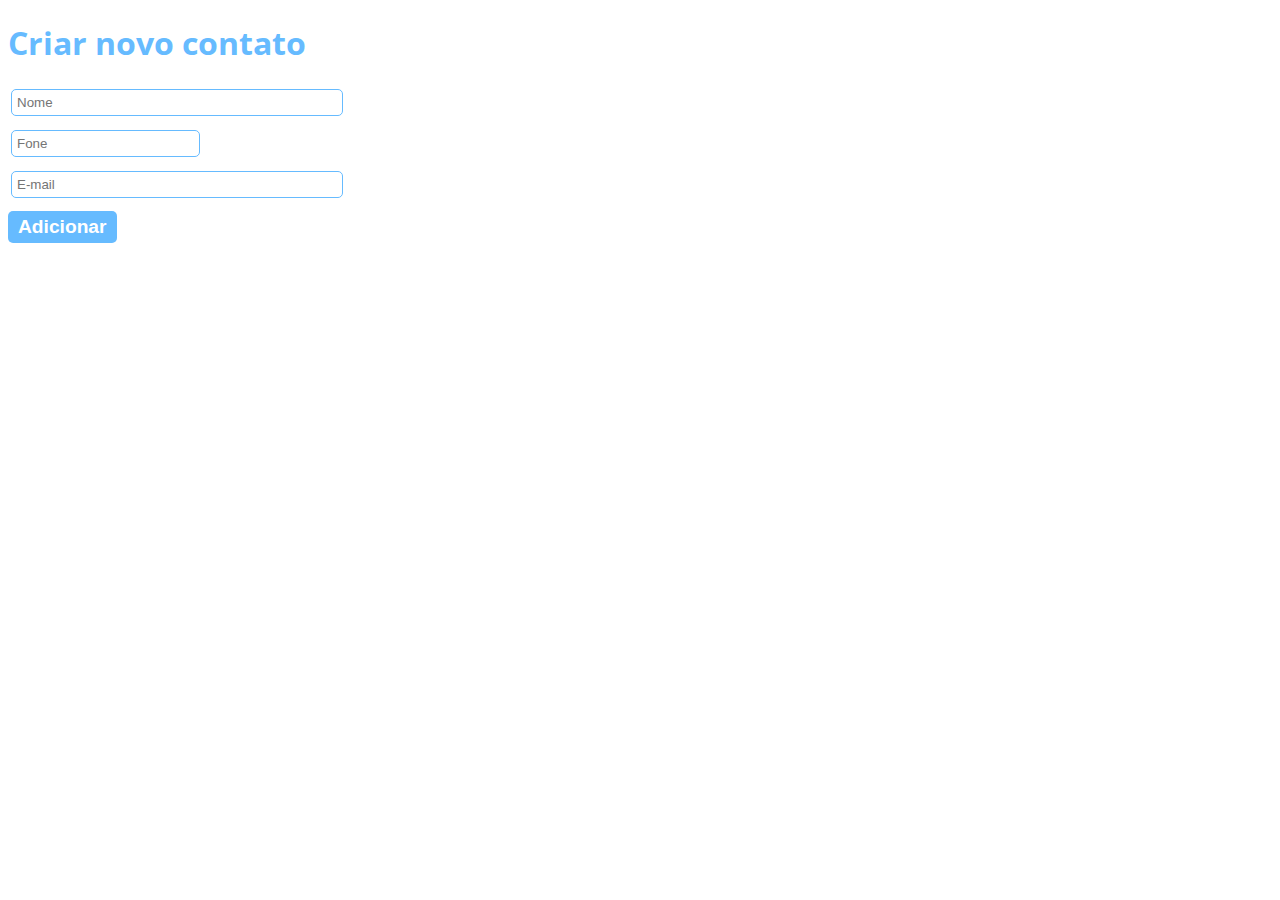
==== src/main/webapp/novo.html @ da734b4b "formulario para novo contato" ====
<!DOCTYPE html>
<html lang="pt-br">
<head>
<meta charset="UTF-8">
<title>Agenda de Contatos - novo</title>
    <link rel="stylesheet" href="style.css">
     <link rel="icon" href="images">
</head>

<body>
<h1>Criar novo contato</h1>
<form name="frmContato" action="insert">
    <table>
        <tr>
            <td><input type="text" name="nome" placeholder="Nome" class="Caixa1"></td>
        </tr>
        <tr>
            <td><input type="text" name="fone" placeholder="Fone" class="Caixa2"></td>
        </tr>
        <tr>
            <td><input type="text" name="email" placeholder="E-mail" class="Caixa1"></td>
        </tr>
    </table>
    <input type="button" value="Adicionar" class="Botao1">
</form>

</body>
</html>
</html>
---- src/main/webapp/style.css ----
@charset "utf-8";

@import	url('https://fonts.googleapis.com/css2?family=Open+Sans:wght@400;700&display=swap');

body {
    font-family: 'Open Sans', sans-serif;
    font-size: 1em;
    font-weight: 400;
}

h1 {
    color: #66bbff;
}

.Botao1 {
    text-decoration: none;
    background-color: #66bbff;
    padding: 5px 10px 5px 10px;
    color: #fff;
    font-size: 1.2em;
    font-weight: 700;
    border-radius: 5px;
    border: 0;
    cursor: pointer;
}

.Botao2 {
    text-decoration: none;
    background-color: #d51213;
    padding: 5px 10px 5px 10px;
    color: #fff;
    font-size: 1.2em;
    font-weight: 700;
    border-radius: 5px;
}

.Caixa1 {
    width: 320px;
    padding: 5px;
    margin-bottom: 10px;
    border: 1px solid #66bbff;
    border-radius: 5px;
}

.Caixa2 {
    padding: 5px;
    margin-bottom: 10px;
    border: 1px solid #66bbff;
    border-radius: 5px;
}

#caixa3 {
    padding: 5px;
    margin-bottom: 10px;
    border: 1px solid #ff0000;
}
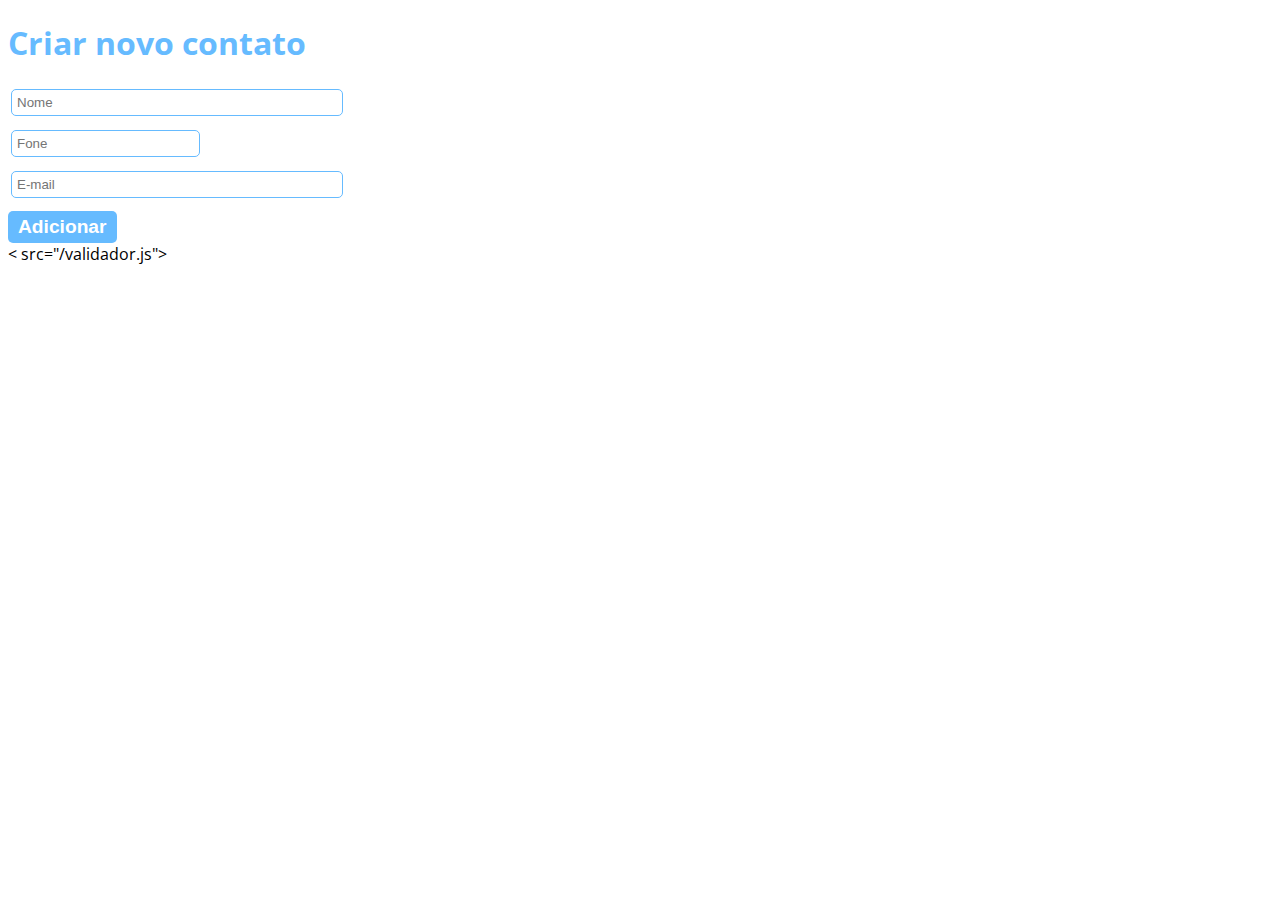
==== commit 20cdbd73: "ajuste no metodo novo controller" ====
--- a/src/main/webapp/novo.html
+++ b/src/main/webapp/novo.html
@@ -1,12 +1,11 @@
 <!DOCTYPE html>
 <html lang="pt-br">
 <head>
-<meta charset="UTF-8">
-<title>Agenda de Contatos - novo</title>
+    <meta charset="utf-8">
+    <title>Agenda de contatos - Novo</title>
+    <link rel="icon" href="imagens/favicon.png">
     <link rel="stylesheet" href="style.css">
-     <link rel="icon" href="images">
 </head>
-
 <body>
 <h1>Criar novo contato</h1>
 <form name="frmContato" action="insert">
@@ -21,9 +20,8 @@
             <td><input type="text" name="email" placeholder="E-mail" class="Caixa1"></td>
         </tr>
     </table>
-    <input type="button" value="Adicionar" class="Botao1">
+    <input type="button" value="Adicionar" class="Botao1" onclick="validar()">
 </form>
-
+    < src="/validador.js"></>
 </body>
-</html>
 </html>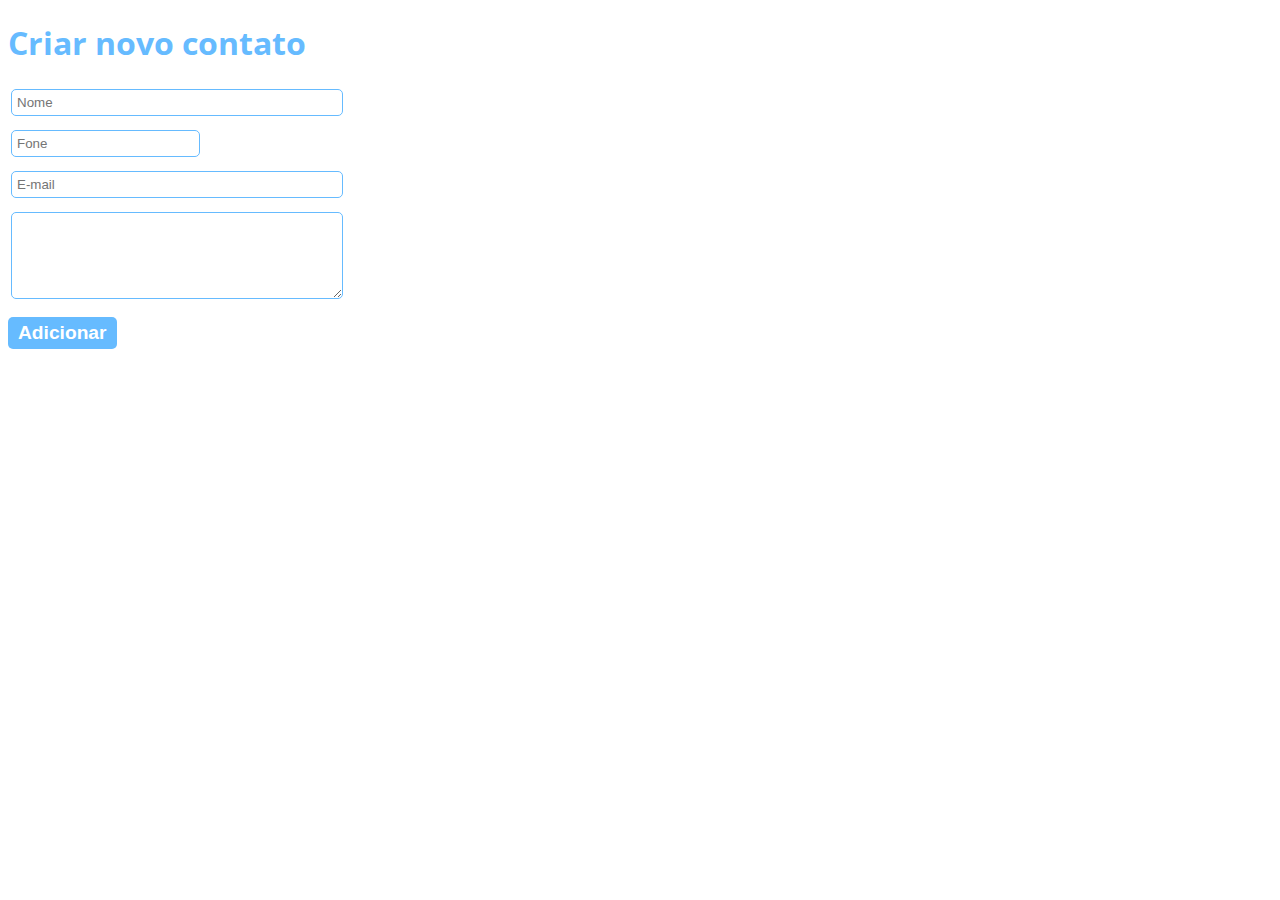
==== commit a71e0830: "lincando formulario com o backend" ====
--- a/src/main/webapp/novo.html
+++ b/src/main/webapp/novo.html
@@ -19,9 +19,12 @@
         <tr>
             <td><input type="text" name="email" placeholder="E-mail" class="Caixa1"></td>
         </tr>
-    </table>
+        <tr>
+            <td><textarea id="observacao" name="observacao" rows="5" cols="40" class="Caixa1"> </textarea></td>
+        </tr>
+    </table> 
     <input type="button" value="Adicionar" class="Botao1" onclick="validar()">
 </form>
-    < src="/validador.js"></>
+    <script src="script/validador.js"></script>
 </body>
 </html>